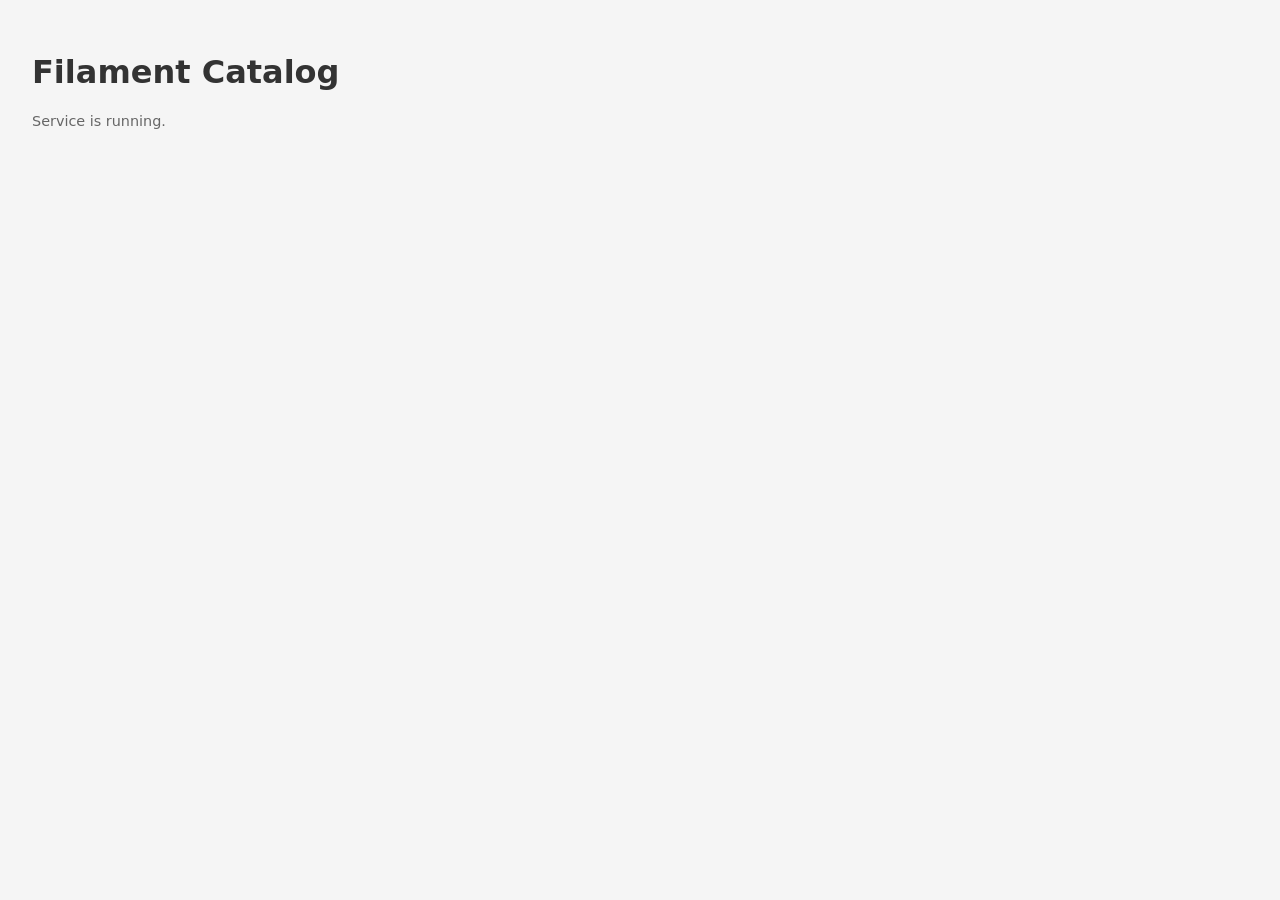
==== FilamentCatalog/wwwroot/index.html @ fe3cfe50 "feat(01-01): scaffold project (csproj, appsettings.json, wwwroot/index.html) - Create FilamentCatalo" ====
<!DOCTYPE html>
<html lang="en">
<head>
  <meta charset="UTF-8" />
  <meta name="viewport" content="width=device-width, initial-scale=1.0" />
  <title>Filament Catalog</title>
  <style>
    /* Phase 1 placeholder styles — extend in Phase 2 */
    body { font-family: system-ui, sans-serif; margin: 0; padding: 2rem; background: #f5f5f5; }
    h1 { color: #333; }
    .status { color: #666; font-size: 0.9rem; }
  </style>
</head>
<body>
  <h1>Filament Catalog</h1>
  <!-- Phase 2: replace this placeholder with actual UI -->
  <main>
    <p class="status">Service is running.</p>
  </main>
  <!-- Phase 2: add ES module scripts here -->
</body>
</html>
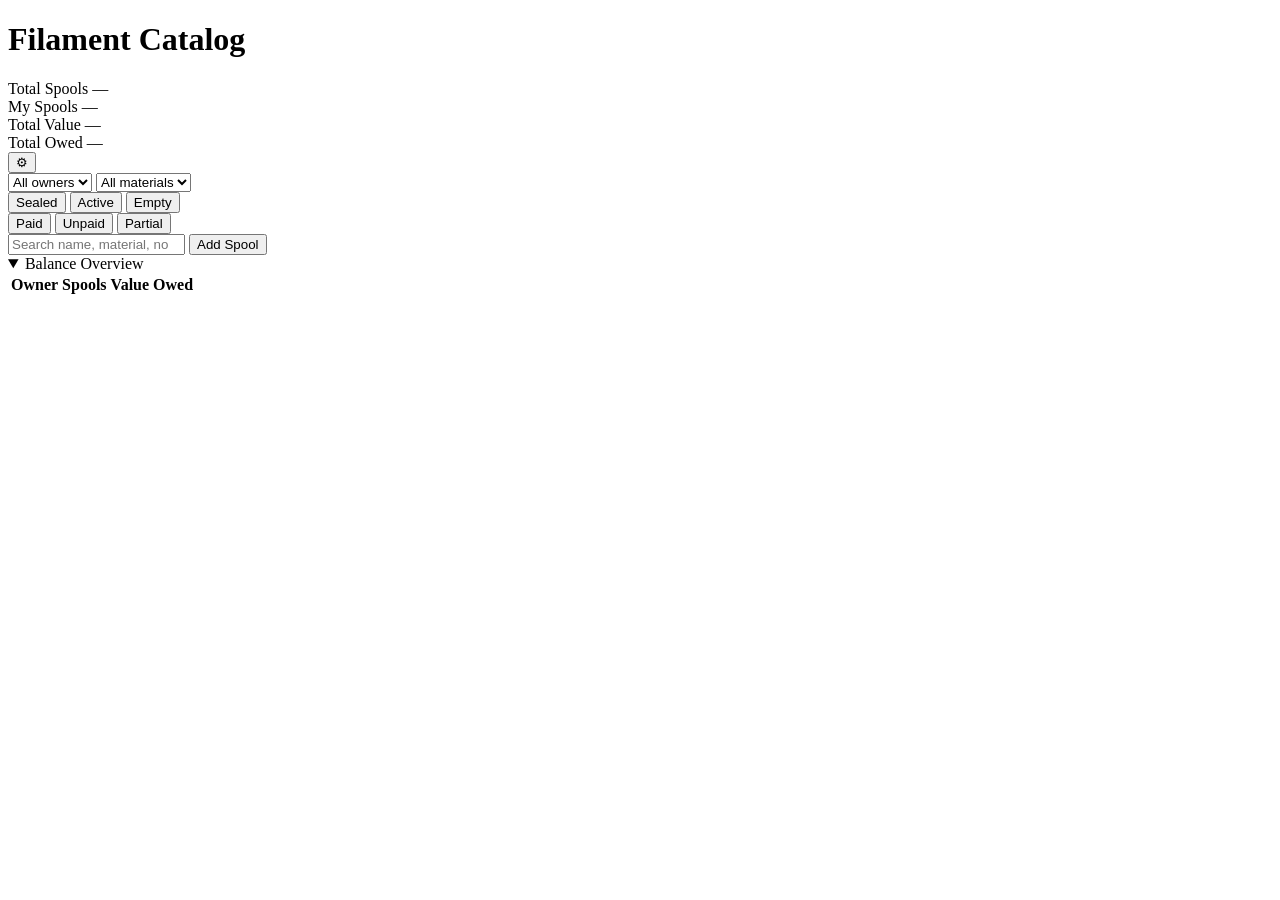
==== commit 4e4bea16: "feat(02-03): replace placeholder index.html with full page structure and create app.css - Replace 22" ====
--- a/FilamentCatalog/wwwroot/index.html
+++ b/FilamentCatalog/wwwroot/index.html
@@ -4,19 +4,159 @@
   <meta charset="UTF-8" />
   <meta name="viewport" content="width=device-width, initial-scale=1.0" />
   <title>Filament Catalog</title>
-  <style>
-    /* Phase 1 placeholder styles — extend in Phase 2 */
-    body { font-family: system-ui, sans-serif; margin: 0; padding: 2rem; background: #f5f5f5; }
-    h1 { color: #333; }
-    .status { color: #666; font-size: 0.9rem; }
-  </style>
+  <link rel="stylesheet" href="/css/app.css" />
 </head>
 <body>
-  <h1>Filament Catalog</h1>
-  <!-- Phase 2: replace this placeholder with actual UI -->
-  <main>
-    <p class="status">Service is running.</p>
-  </main>
-  <!-- Phase 2: add ES module scripts here -->
+
+  <!-- Sticky summary bar -->
+  <header id="summary-bar">
+    <div class="summary-left">
+      <h1 class="summary-title">Filament Catalog</h1>
+      <div class="stat-cell">
+        <span class="stat-label">Total Spools</span>
+        <span class="stat-value" id="stat-total-spools">—</span>
+      </div>
+      <div class="stat-cell">
+        <span class="stat-label">My Spools</span>
+        <span class="stat-value" id="stat-my-spools">—</span>
+      </div>
+      <div class="stat-cell">
+        <span class="stat-label">Total Value</span>
+        <span class="stat-value" id="stat-total-value">—</span>
+      </div>
+      <div class="stat-cell">
+        <span class="stat-label">Total Owed</span>
+        <span class="stat-value" id="stat-total-owed">—</span>
+      </div>
+    </div>
+    <button id="manage-owners-btn" aria-label="Manage owners" title="Manage owners">&#9881;</button>
+  </header>
+
+  <!-- Filter bar -->
+  <div id="filter-bar">
+    <select id="filter-owner">
+      <option value="">All owners</option>
+    </select>
+    <select id="filter-material">
+      <option value="">All materials</option>
+    </select>
+    <div class="chip-group" id="chip-group-spool">
+      <button type="button" class="chip" data-status-filter="spool" data-value="Sealed">Sealed</button>
+      <button type="button" class="chip" data-status-filter="spool" data-value="Active">Active</button>
+      <button type="button" class="chip" data-status-filter="spool" data-value="Empty">Empty</button>
+    </div>
+    <div class="chip-group" id="chip-group-payment">
+      <button type="button" class="chip" data-status-filter="payment" data-value="Paid">Paid</button>
+      <button type="button" class="chip" data-status-filter="payment" data-value="Unpaid">Unpaid</button>
+      <button type="button" class="chip" data-status-filter="payment" data-value="Partial">Partial</button>
+    </div>
+    <input type="search" id="filter-search" placeholder="Search name, material, notes&#8230;" />
+    <button type="button" id="add-spool-btn">Add Spool</button>
+  </div>
+
+  <!-- Spool list -->
+  <main id="spool-list"></main>
+
+  <!-- Balance section -->
+  <details open id="balance-section">
+    <summary>Balance Overview</summary>
+    <table id="balance-table">
+      <thead>
+        <tr>
+          <th>Owner</th>
+          <th>Spools</th>
+          <th>Value</th>
+          <th>Owed</th>
+        </tr>
+      </thead>
+      <tbody></tbody>
+    </table>
+  </details>
+
+  <!-- Spool add/edit dialog -->
+  <dialog id="spool-dialog">
+    <div class="modal-header">
+      <h2 class="modal-title" id="spool-dialog-title">Add Spool</h2>
+    </div>
+    <div class="modal-body">
+      <div id="spool-error" class="error-banner" style="display:none"></div>
+      <form id="spool-form" novalidate>
+        <div class="form-group">
+          <label for="spool-name">Name <span aria-hidden="true">*</span></label>
+          <input type="text" id="spool-name" required placeholder="e.g. Bambu PLA Basic" />
+        </div>
+        <div class="form-group">
+          <label for="spool-material">Material <span aria-hidden="true">*</span></label>
+          <input type="text" id="spool-material" required placeholder="e.g. PLA" />
+        </div>
+        <div class="form-group">
+          <label>Color</label>
+          <div class="color-row">
+            <input type="color" id="spool-color-picker" value="#888888" />
+            <input type="text" id="spool-color-hex" maxlength="7" pattern="^#[0-9A-Fa-f]{6}$" placeholder="#888888" value="#888888" />
+            <div id="spool-color-swatch"></div>
+          </div>
+        </div>
+        <div class="form-group">
+          <label for="spool-owner">Owner <span aria-hidden="true">*</span></label>
+          <select id="spool-owner" required></select>
+        </div>
+        <div class="form-group">
+          <label for="spool-weight">Weight (g)</label>
+          <input type="number" id="spool-weight" min="1" placeholder="e.g. 1000" />
+        </div>
+        <div class="form-group">
+          <label for="spool-price">Price paid (&#8364;)</label>
+          <input type="number" id="spool-price" min="0" step="0.01" placeholder="e.g. 24.99" />
+        </div>
+        <div class="form-group">
+          <label for="spool-status">Spool status</label>
+          <select id="spool-status">
+            <option value="Sealed">Sealed</option>
+            <option value="Active">Active</option>
+            <option value="Empty">Empty</option>
+          </select>
+        </div>
+        <div class="form-group">
+          <label for="spool-payment">Payment status</label>
+          <select id="spool-payment">
+            <option value="Unpaid">Unpaid</option>
+            <option value="Paid">Paid</option>
+            <option value="Partial">Partial</option>
+          </select>
+        </div>
+        <div class="form-group">
+          <label for="spool-notes">Notes</label>
+          <textarea id="spool-notes" rows="2" placeholder="Optional notes"></textarea>
+        </div>
+      </form>
+    </div>
+    <div class="modal-footer">
+      <button type="button" id="spool-delete-btn" class="btn-destructive-outline" style="display:none">Delete Spool</button>
+      <div id="spool-delete-confirm" style="display:none">
+        <p>Are you sure? This cannot be undone.</p>
+        <button type="button" id="spool-confirm-delete-btn" class="btn-destructive">Confirm Delete</button>
+      </div>
+      <button type="button" id="spool-cancel-btn" class="btn-secondary" style="margin-left:auto">Discard Changes</button>
+      <button type="button" id="spool-save-btn" class="btn-primary">Save Spool</button>
+    </div>
+  </dialog>
+
+  <!-- Owner management dialog -->
+  <dialog id="owner-dialog">
+    <div class="modal-header">
+      <h2 class="modal-title">Manage Owners</h2>
+    </div>
+    <div class="modal-body">
+      <div id="owner-list"></div>
+      <div id="owner-error" class="error-banner" style="display:none"></div>
+      <div class="owner-add-form">
+        <input type="text" id="owner-name-input" placeholder="Owner name" />
+        <button type="button" id="owner-add-btn" class="btn-primary">Add Owner</button>
+      </div>
+    </div>
+  </dialog>
+
+  <script type="module" src="/js/app.js"></script>
 </body>
 </html>
